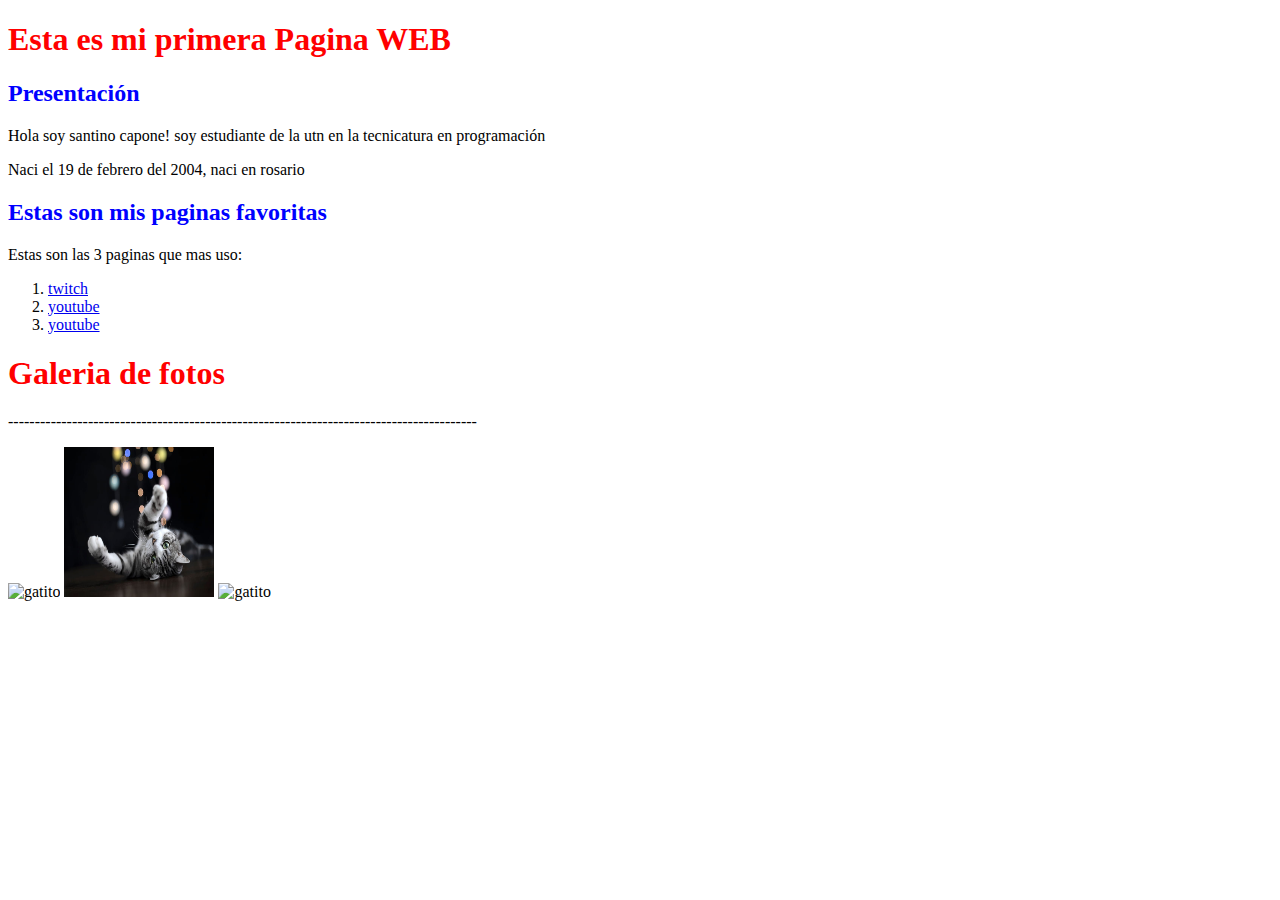
==== U02P01/index.html @ 517829bd "practica1" ====
<!DOCTYPE html>
<html lang="en">
<head>
    <link rel="shortcut icon" href="./7399527.png" type="image/x-icon">
    <meta charset="UTF-8">
    <meta http-equiv="X-UA-Compatible" content="IE=edge">
    <meta name="viewport" content="width=device-width, initial-scale=1.0">
    <title>mi primera pagina web</title>
    <style>
h1{
    color: red
}

    </style>
    
    <style>h2{
        color: blue
    }</style>
<body>
    
   <h1>Esta es mi primera Pagina WEB</h1>
   <h2>Presentación</h2> 
   <p>Hola soy santino capone! soy estudiante de la utn en la tecnicatura en programación </p>
   <p>Naci el 19 de febrero del 2004, naci en rosario </p>
<h2>Estas son mis paginas favoritas</h2>
<p>Estas son las 3 paginas que mas uso: </p>
<ol>
    <li><a href="https://www.twitch.tv/" target="_blank">twitch</a></li>
    <li><a href="https://www.youtube.com/" target="_blank">youtube</a></li>
    <li><a href="https://twitter.com/home?lang=es" target="_blank">youtube</a></li>


</ol>
<h1>Galeria de fotos</h1>
<p>----------------------------------------------------------------------------------------</p>
<img src="GATO11.jpg" alt="gatito"width="150"height="150">
<img src="gatito2.jpg" alt="gatito"width="150"height="150">
<img src="gaito3.jpg" alt="gatito"width="150"height="150">
</body>
</html>
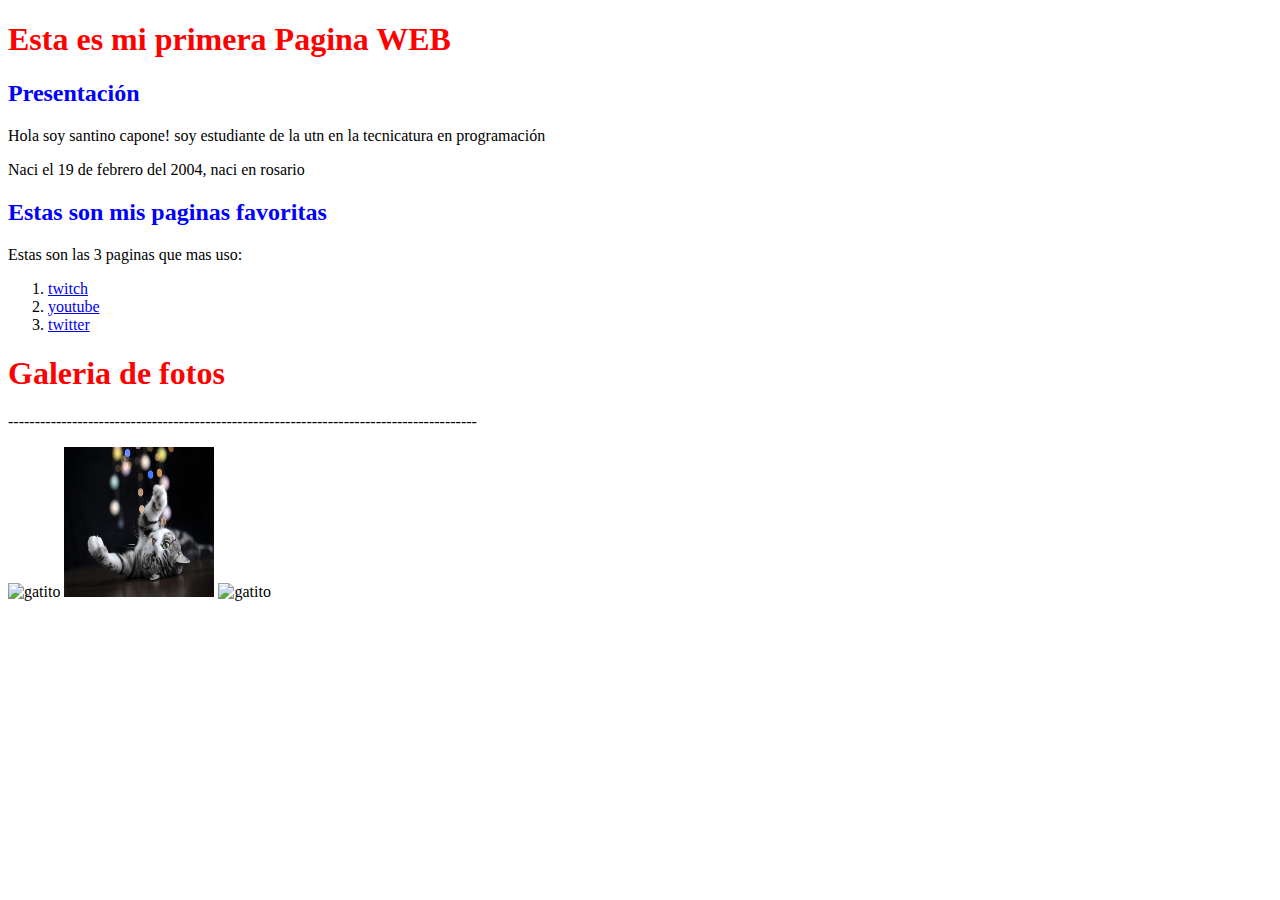
==== commit b08a1666: "practica1" ====
--- a/U02P01/index.html
+++ b/U02P01/index.html
@@ -27,7 +27,7 @@
 <ol>
     <li><a href="https://www.twitch.tv/" target="_blank">twitch</a></li>
     <li><a href="https://www.youtube.com/" target="_blank">youtube</a></li>
-    <li><a href="https://twitter.com/home?lang=es" target="_blank">youtube</a></li>
+    <li><a href="https://twitter.com/home?lang=es" target="_blank">twitter</a></li>
 
 
 </ol>
